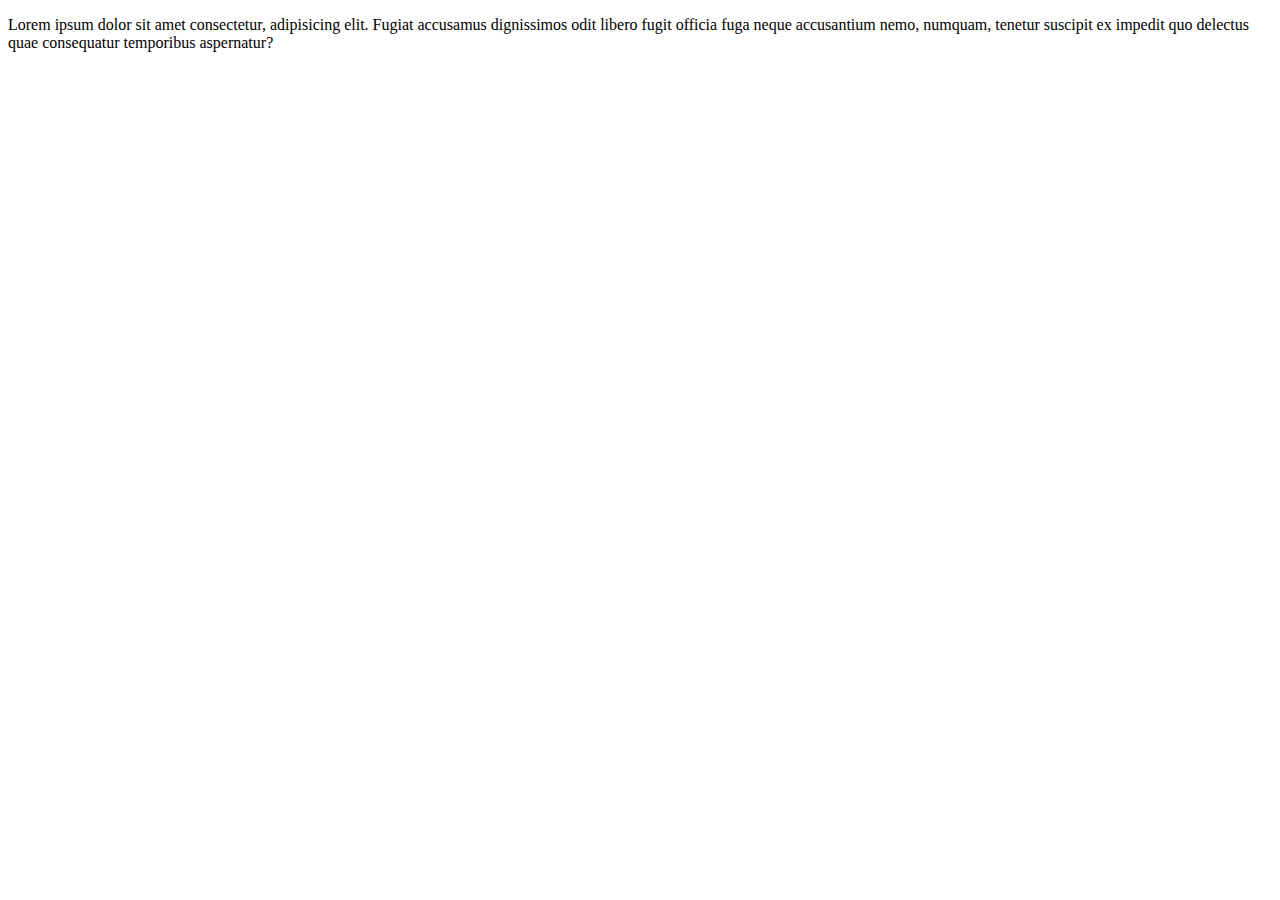
==== Ex01/Ex01.html @ 3124b65e "Segundo commit" ====
<!DOCTYPE html>
<html lang="en">
  <head>
    <meta charset="UTF-8" />
    <meta name="viewport" content="width=device-width, initial-scale=1.0" />
    <title>Document</title>
    <script defer src="/Ex01/Ex01.js"></script>
  </head>
  <body>
    <p>
      Lorem ipsum dolor sit amet consectetur, adipisicing elit. Fugiat accusamus
      dignissimos odit libero fugit officia fuga neque accusantium nemo,
      numquam, tenetur suscipit ex impedit quo delectus quae consequatur
      temporibus aspernatur?
    </p>
  </body>
</html>
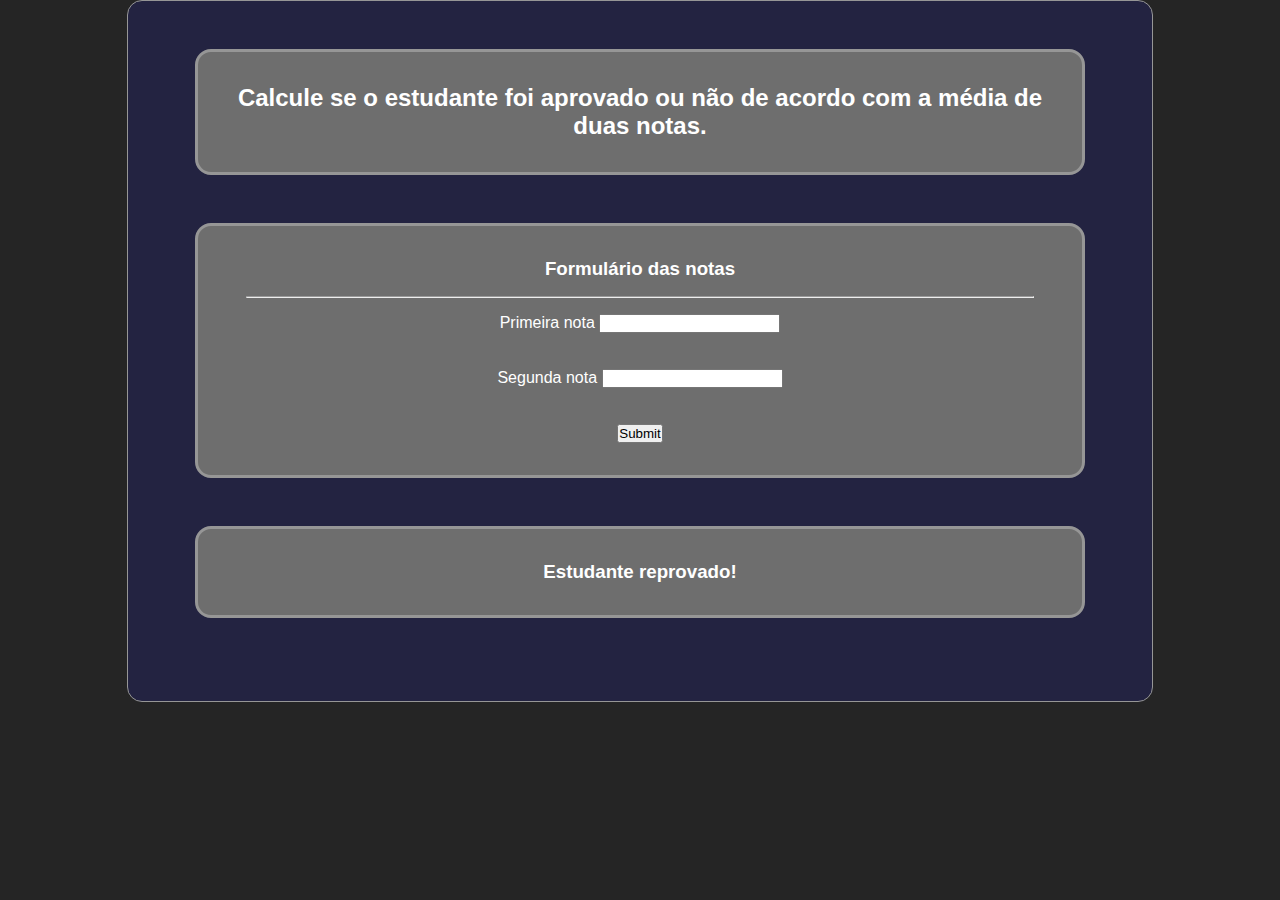
==== commit f30ffbb1: "Terceiro commit / estilização e adição do formulário" ====
--- a/Ex01/Ex01.html
+++ b/Ex01/Ex01.html
@@ -5,13 +5,34 @@
     <meta name="viewport" content="width=device-width, initial-scale=1.0" />
     <title>Document</title>
     <script defer src="/Ex01/Ex01.js"></script>
+    <link rel="stylesheet" href="/Ex01/Ex01.css" />
   </head>
   <body>
-    <p>
-      Lorem ipsum dolor sit amet consectetur, adipisicing elit. Fugiat accusamus
-      dignissimos odit libero fugit officia fuga neque accusantium nemo,
-      numquam, tenetur suscipit ex impedit quo delectus quae consequatur
-      temporibus aspernatur?
-    </p>
+    <div class="container">
+      <div class="titulo">
+        <h2>
+          Calcule se o estudante foi aprovado ou não de acordo com a média de
+          duas notas.
+        </h2>
+      </div>
+      <div class="titulo">
+        <h3>Formulário das notas</h3>
+        <hr />
+        <div>
+          <form action="formula">
+            <label for="nota1">Primeira nota</label>
+            <input type="text" id="nota1" name="nota1" />
+            <br /><br /><br />
+            <label for="nota2">Segunda nota</label>
+            <input type="text" id="nota2" name="nota2" />
+            <br /><br /><br />
+            <input type="submit" value="Submit" />
+          </form>
+        </div>
+      </div>
+      <div class="titulo">
+        <h3>Estudante reprovado!</h3>
+      </div>
+    </div>
   </body>
 </html>
--- a/Ex01/Ex01.css
+++ b/Ex01/Ex01.css
@@ -0,0 +1,34 @@
+body {
+   background-color: rgb(37, 37, 37);
+}
+
+* {
+  margin: 0;
+  padding: 0;
+  font-family: "Trebuchet MS", "Lucida Sans Unicode", "Lucida Grande",
+    "Lucida Sans", Arial, sans-serif;
+}
+
+hr {
+   margin: 1rem;
+}
+
+.container {
+  width: 80%;
+  height: 700px;
+  margin: 0 auto;
+  background-color: rgb(35, 35, 65);
+  border: 1px solid rgb(150, 150, 150);
+  border-radius: 15px;
+}
+
+.titulo {
+  padding: 2rem;
+  border: 3px solid rgb(150, 150, 150);
+  border-radius: 1rem;
+  background-color: rgb(110, 110, 110);
+  width: 80%;
+  margin: 3rem auto;
+  text-align: center;
+  color: white;
+}
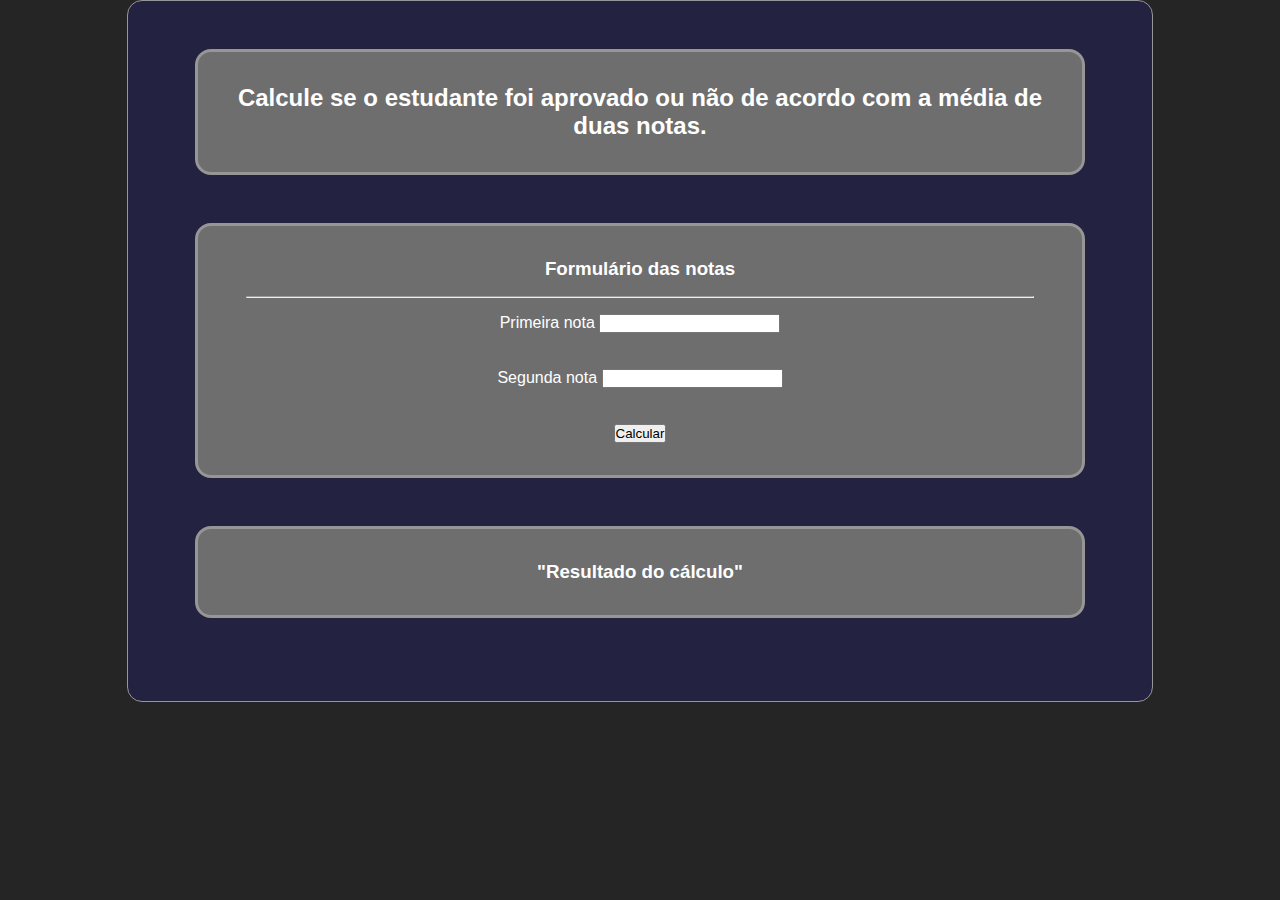
==== commit 00853677: "Tentativa Javascript + HTML" ====
--- a/Ex01/Ex01.html
+++ b/Ex01/Ex01.html
@@ -9,29 +9,29 @@
   </head>
   <body>
     <div class="container">
-      <div class="titulo">
+      <div class="bloco">
         <h2>
           Calcule se o estudante foi aprovado ou não de acordo com a média de
           duas notas.
         </h2>
       </div>
-      <div class="titulo">
+      <div class="bloco">
         <h3>Formulário das notas</h3>
         <hr />
         <div>
-          <form action="formula">
+          <form>
             <label for="nota1">Primeira nota</label>
-            <input type="text" id="nota1" name="nota1" />
+            <input type="number" id="nota1" name="nota1" />
             <br /><br /><br />
             <label for="nota2">Segunda nota</label>
-            <input type="text" id="nota2" name="nota2" />
+            <input type="number" id="nota2" name="nota2" />
             <br /><br /><br />
-            <input type="submit" value="Submit" />
+            <button type="button" onclick="calcularMedia()">Calcular</button>
           </form>
         </div>
       </div>
-      <div class="titulo">
-        <h3>Estudante reprovado!</h3>
+      <div class="bloco">
+        <h3 id="resultado">"Resultado do cálculo"</h3>
       </div>
     </div>
   </body>
--- a/Ex01/Ex01.css
+++ b/Ex01/Ex01.css
@@ -22,7 +22,7 @@
   border-radius: 15px;
 }
 
-.titulo {
+.bloco {
   padding: 2rem;
   border: 3px solid rgb(150, 150, 150);
   border-radius: 1rem;
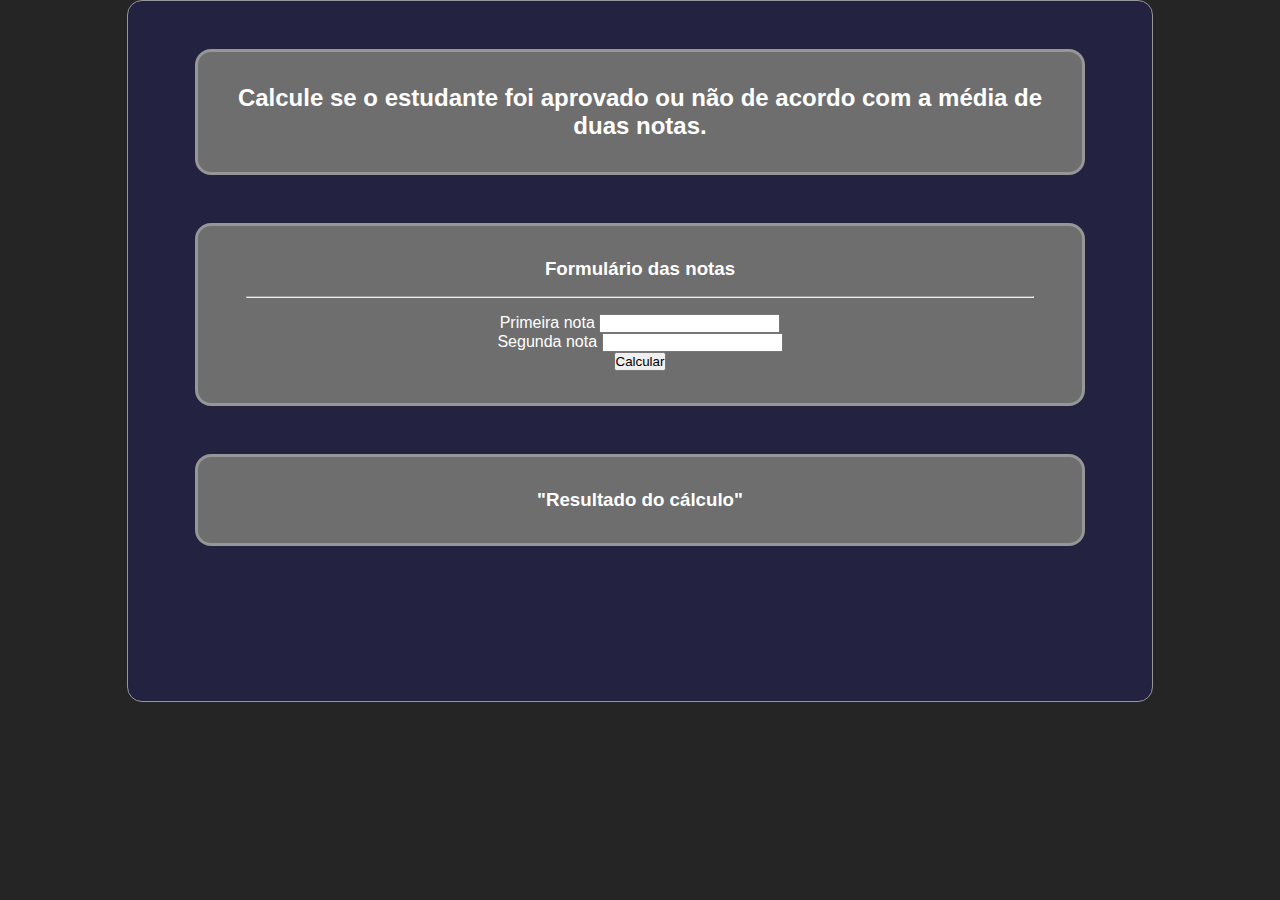
==== commit eea077ec: "JavaScritp novo" ====
--- a/Ex01/Ex01.html
+++ b/Ex01/Ex01.html
@@ -18,16 +18,16 @@
       <div class="bloco">
         <h3>Formulário das notas</h3>
         <hr />
-        <div>
-          <form>
-            <label for="nota1">Primeira nota</label>
-            <input type="number" id="nota1" name="nota1" />
-            <br /><br /><br />
-            <label for="nota2">Segunda nota</label>
-            <input type="number" id="nota2" name="nota2" />
-            <br /><br /><br />
-            <button type="button" onclick="calcularMedia()">Calcular</button>
-          </form>
+        <div class="divNota1">
+          <label for="nota1">Primeira nota</label>
+          <input type="number" id="nota1"/>
+        </div>
+        <div class="divNota2">
+          <label for="nota2">Segunda nota</label>
+          <input type="number" id="nota2"/>
+        </div>
+        <div class="divEnviar">
+          <button onclick="calcularMedia()">Calcular</button>
         </div>
       </div>
       <div class="bloco">
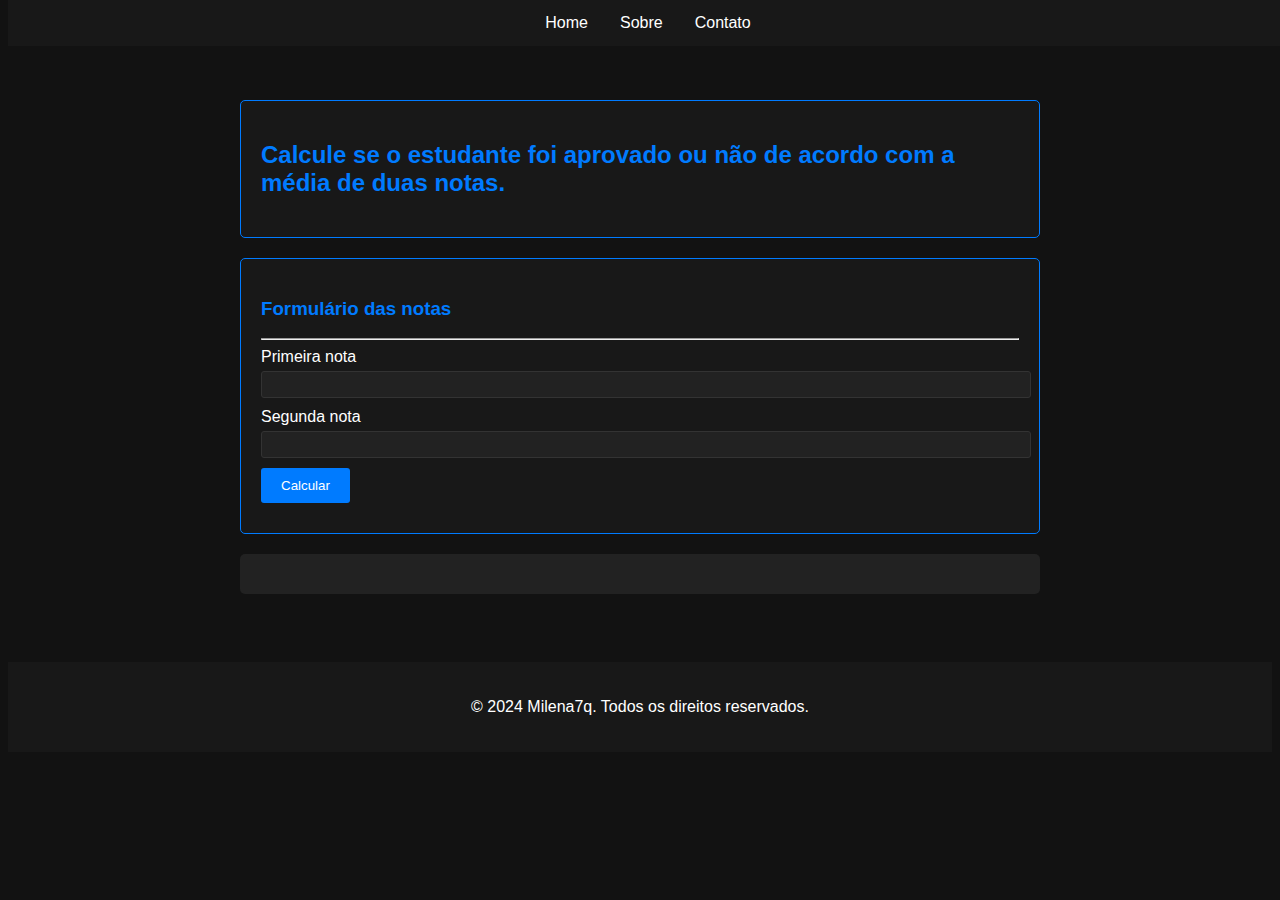
==== commit c04fdebb: "Estilização e alteração do JS" ====
--- a/Ex01/Ex01.html
+++ b/Ex01/Ex01.html
@@ -8,7 +8,14 @@
     <link rel="stylesheet" href="/Ex01/Ex01.css" />
   </head>
   <body>
-    <div class="container">
+    <nav>
+      <ul>
+        <li><a href="#">Home</a></li>
+        <li><a href="#">Sobre</a></li>
+        <li><a href="#">Contato</a></li>
+      </ul>
+    </nav>
+    <main class="container">
       <div class="bloco">
         <h2>
           Calcule se o estudante foi aprovado ou não de acordo com a média de
@@ -20,19 +27,20 @@
         <hr />
         <div class="divNota1">
           <label for="nota1">Primeira nota</label>
-          <input type="number" id="nota1"/>
+          <input type="number" id="nota1" />
         </div>
         <div class="divNota2">
           <label for="nota2">Segunda nota</label>
-          <input type="number" id="nota2"/>
+          <input type="number" id="nota2" />
         </div>
         <div class="divEnviar">
           <button onclick="calcularMedia()">Calcular</button>
         </div>
       </div>
-      <div class="bloco">
-        <h3 id="resultado">"Resultado do cálculo"</h3>
-      </div>
-    </div>
+      <div id="resultado"></div>
+    </main>
+    <footer>
+      <p>&copy; 2024 Milena7q. Todos os direitos reservados.</p>
+    </footer>
   </body>
 </html>
--- a/Ex01/Ex01.css
+++ b/Ex01/Ex01.css
@@ -1,34 +1,126 @@
+/* Global styles */
 body {
-   background-color: rgb(37, 37, 37);
+  font-family: Arial, sans-serif;
+  background-color: #121212;
+  color: #fff;
 }
 
-* {
-  margin: 0;
-  padding: 0;
-  font-family: "Trebuchet MS", "Lucida Sans Unicode", "Lucida Grande",
-    "Lucida Sans", Arial, sans-serif;
+nav {
+  background-color: #181818;
+  overflow: hidden;
+  position: fixed;
+  top: 0;
+  width: 100%;
 }
 
-hr {
-   margin: 1rem;
+nav ul {
+  list-style-type: none;
+  padding: 0;
+  margin: 0;
+  display: flex;
+  justify-content: center;
 }
 
-.container {
-  width: 80%;
-  height: 700px;
-  margin: 0 auto;
-  background-color: rgb(35, 35, 65);
-  border: 1px solid rgb(150, 150, 150);
-  border-radius: 15px;
+nav li {
+  float: left;
 }
 
+nav li a {
+  display: block;
+  color: white;
+  text-align: center;
+  padding: 14px 16px;
+  text-decoration: none;
+}
+
+nav li a:hover {
+  background-color: #007bff;
+}
+
+/* Container styles */
+.container {
+  max-width: 800px;
+  margin: 0 auto;
+  margin-top: 5rem;
+  padding: 20px;
+}
+
+/* Bloco styles */
 .bloco {
-  padding: 2rem;
-  border: 3px solid rgb(150, 150, 150);
-  border-radius: 1rem;
-  background-color: rgb(110, 110, 110);
-  width: 80%;
-  margin: 3rem auto;
+  border: 1px solid #007bff;
+  background-color: #181818;
+  padding: 20px;
+  border-radius: 5px;
+  margin-bottom: 20px;
+}
+
+/* Heading styles */
+h2,
+h3 {
+  color: #007bff;
+}
+
+/* Form styles */
+.divNota1,
+.divNota2,
+.divEnviar {
+  margin-bottom: 10px;
+}
+
+label {
+  display: block;
+  margin-bottom: 5px;
+}
+
+input[type="number"] {
+  width: 100%;
+  padding: 5px;
+  border: 1px solid #333;
+  border-radius: 3px;
+  background-color: #222;
+  color: #fff;
+}
+
+button {
+  background-color: #007bff;
+  color: #fff;
+  border: none;
+  padding: 10px 20px;
+  border-radius: 3px;
+  cursor: pointer;
+}
+
+button:hover {
+  background-color: #0069d9;
+}
+
+/* Result styles */
+#resultado {
+  background-color: #222;
+  padding: 20px;
+  border-radius: 5px;
+}
+
+footer {
+  background-color: #181818;
+  color: #fff;
   text-align: center;
-  color: white;
+  padding: 20px;
+  margin-top: 3rem;
 }
+
+footer nav ul {
+  list-style: none;
+  padding: 0;
+  margin: 0;
+}
+
+footer nav li {
+  display: inline-block;
+  margin: 0 10px;
+}
+
+footer nav a {
+  color: #fff;
+  text-decoration: none;
+}
